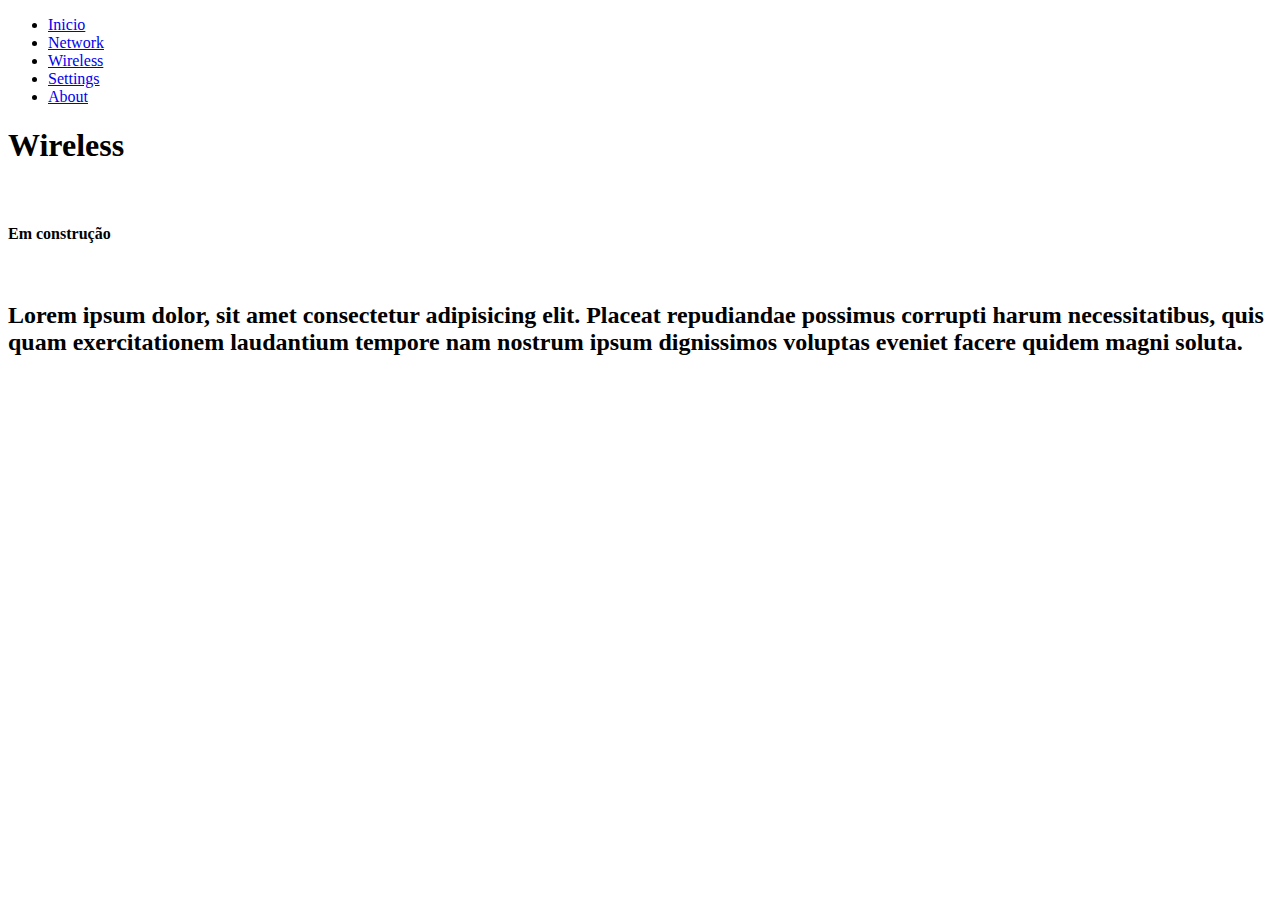
==== public/Informacao.html @ e5e676e1 "Organizando melhor" ====
<!DOCTYPE html>
<html lang="pt-br">
    <head>
        <meta charset="utf-8">
        <title> Settings </title>
        <link rel="stylesheet" href="sitecssgrup3.css"
    </head>
    <body>
        <header id="topo"> 
            <div class="header-black"> 
            </div>
        </header>
        <nav id="menu"> 
            <ul>
                <li>
                    <a href="Index.html">Inicio</a>
                </li>
                <li>
                    <a href="Noticias.html">Network</a>
                </li>
                <li>
                    <a href="Informacao.html">Wireless</a>
                </li>
                <li>
                    <a href="Recomendacao.html">Settings</a>
                </li>
                <li>
                    <a href="Quemsomos.html">About</a>
                </li>
            </ul>
        </nav>
        <article>
            <div id="tema3">
            <div id="artigo">
                <h1> Wireless </h1>
                <br>
                <h4> Em construção </h4>
                <br>
                <h2>
            Lorem ipsum dolor, sit amet consectetur adipisicing elit. 
            Placeat repudiandae possimus corrupti harum necessitatibus, 
            quis quam exercitationem laudantium tempore nam nostrum ipsum dignissimos voluptas eveniet facere quidem magni soluta.
        </h2> 
        <br>
            </div>
        </article>
    </div>         
    </body>
</html>
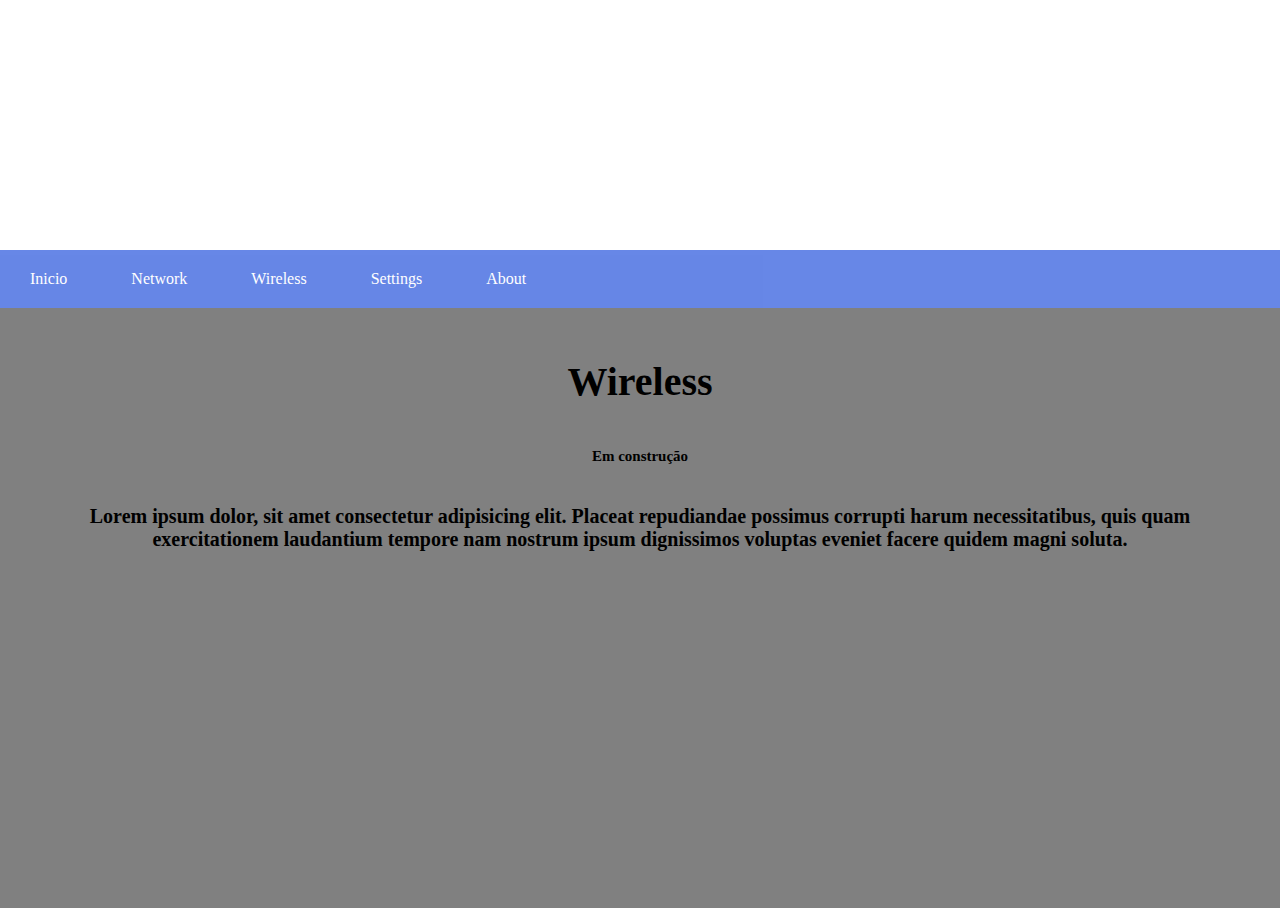
==== commit 10708558: "Merge 57c251b137815f5ccc45c9f3e169370d380acf71 into e6d4daf658b4643db738dc76feaa615cb08db540" ====
--- a/public/Informacao.html
+++ b/public/Informacao.html
@@ -3,7 +3,7 @@
     <head>
         <meta charset="utf-8">
         <title> Settings </title>
-        <link rel="stylesheet" href="sitecssgrup3.css"
+        <link rel="stylesheet" href="/public/css/sitecssgrup3.css"
     </head>
     <body>
         <header id="topo"> 
@@ -30,19 +30,19 @@
             </ul>
         </nav>
         <article>
-            <div id="tema3">
-            <div id="artigo">
+            <div class="artigo tema3">
+            
                 <h1> Wireless </h1>
-                <br>
+                
                 <h4> Em construção </h4>
-                <br>
+                
                 <h2>
             Lorem ipsum dolor, sit amet consectetur adipisicing elit. 
             Placeat repudiandae possimus corrupti harum necessitatibus, 
             quis quam exercitationem laudantium tempore nam nostrum ipsum dignissimos voluptas eveniet facere quidem magni soluta.
         </h2> 
-        <br>
-            </div>
+        
+            
         </article>
     </div>         
     </body>
--- a/public/css/sitecssgrup3.css
+++ b/public/css/sitecssgrup3.css
@@ -0,0 +1,119 @@
+*{
+    margin: 0;
+    padding: 0;
+}
+h1{
+    padding-bottom:40px;
+}
+h4{
+    padding-bottom: 40px;
+}
+h2{
+    padding-bottom: 40px;
+}
+#body {
+}
+
+#topo {
+    /* sem essa imagem nos arquivos */
+    background-image: url("technology-template-flat-design_1028-51.jpg");
+    background-position: 200px;
+    opacity: 0.7;
+    height: 250px;
+    background-repeat: repeat;
+}
+
+#menu ul {
+    background-color: royalblue;
+    opacity: 0.8;
+}
+
+#menu ul li {
+    display: inline-table;
+    padding: 20px 30px;
+    cursor: pointer;
+}
+
+#menu li:hover {
+    background-color: rgb(0, 0, 0, 0.5);
+    padding: 20px;
+    height: 15px;
+}
+
+#menu ul li a {
+    text-decoration: none;
+    color: white;
+    font-family: Georgia, 'Times New Roman', Times, serif;
+}
+
+.artigo h1 {
+    height: 50px;
+    font-size: 40px;
+    font-family: 'Times New Roman', Times, serif;
+    text-align: center;
+    color: black;
+}
+
+.artigo h2 {
+    font-size: 20px;
+    font-family: 'Times New Roman', Times, serif;
+    text-align: center;
+    color: black;
+}
+
+.artigo h3 {
+    height: 0px;
+    margin: 0px;
+}
+
+.artigo h3:hover {
+    background-color: burlywood;
+    padding: 10px;
+    height: 0;
+}
+
+.artigo h4 {
+    font-size: 15px;
+    font-family: Georgia, 'Times New Roman', Times, serif;
+    text-align: center;
+    color: black;
+}
+
+.container img {
+    max-width: 200px;
+}
+
+.tema {
+    background-color: grey;
+    padding: 50px;
+    margin: 0px;
+    height: 500px;
+}
+
+.tema1 {
+    background-color: grey;
+    padding: 50px;
+    margin: 0px;
+    height: 500px;
+}
+
+.tema2 {
+    background-color: grey;
+    padding: 50px;
+    margin: 0px;
+    height: 500px;
+}
+
+.tema3 {
+    background-color: grey;
+    padding: 50px;
+    margin: 0px;
+    height: 500px;
+}
+
+.tema4 {
+    background-color: grey;
+    padding: 50px;
+    margin: 0px;
+    height: 500px;
+}